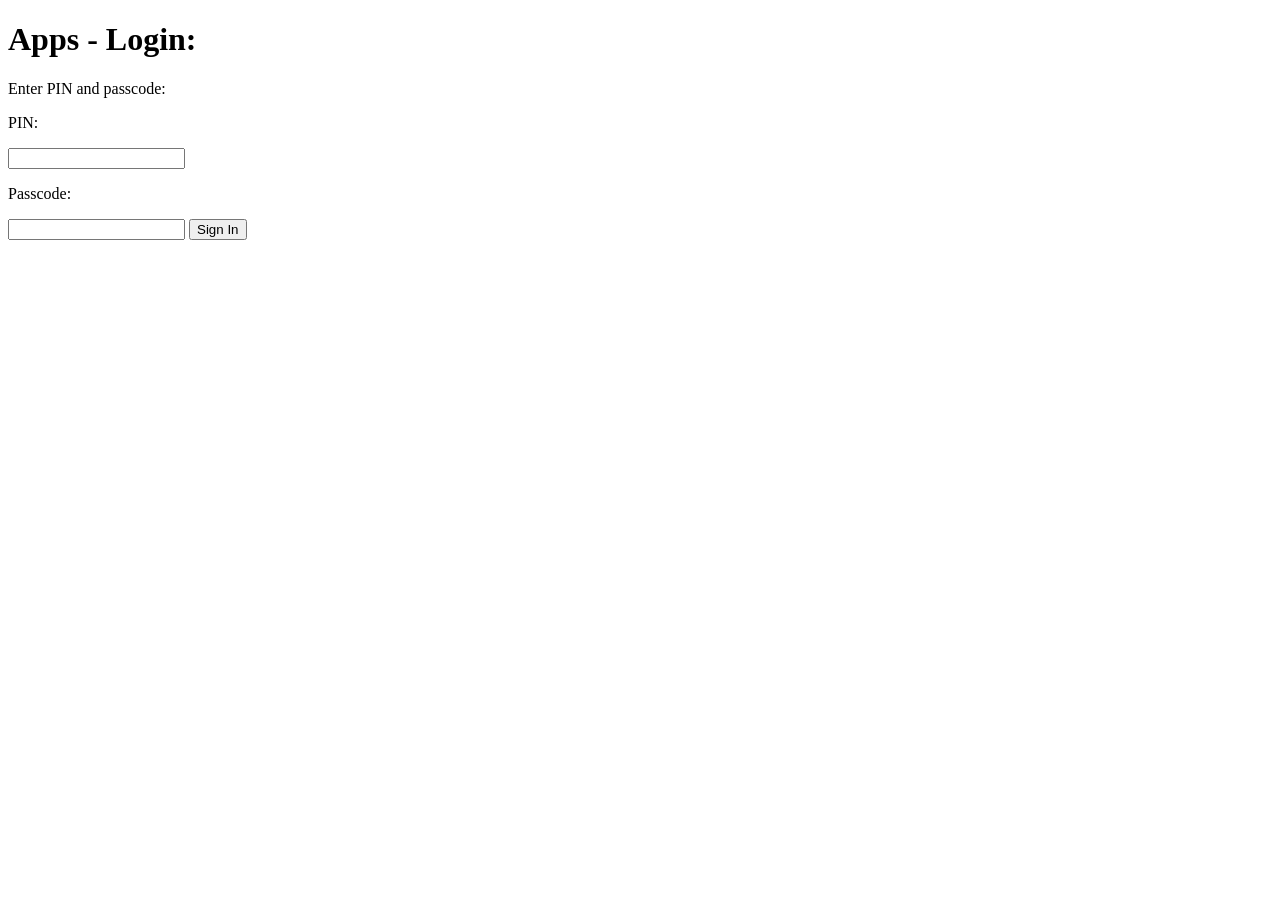
==== index.html @ 8807a713 "Add error field div for sign-in form" ====
<!DOCTYPE html>
<html>
  <head>
    <meta charset="UTF-8">
    <meta name="viewport" content="width=device-width, initial-scale=1.0">
    <title>LimiPlake Apps - Login</title>
  </head>
  <body>
    <h1>Apps - Login:</h1>
    <p>Enter PIN and passcode:</p>
    <div id="fields">
      <p>PIN:</p>
      <input type="number" id="pinf">
      <p>Passcode:</p>
      <input type="password" id="passf">
      <button>Sign In</button>

      <div id="errfld"></div>
    </div>
  </body>
</html>
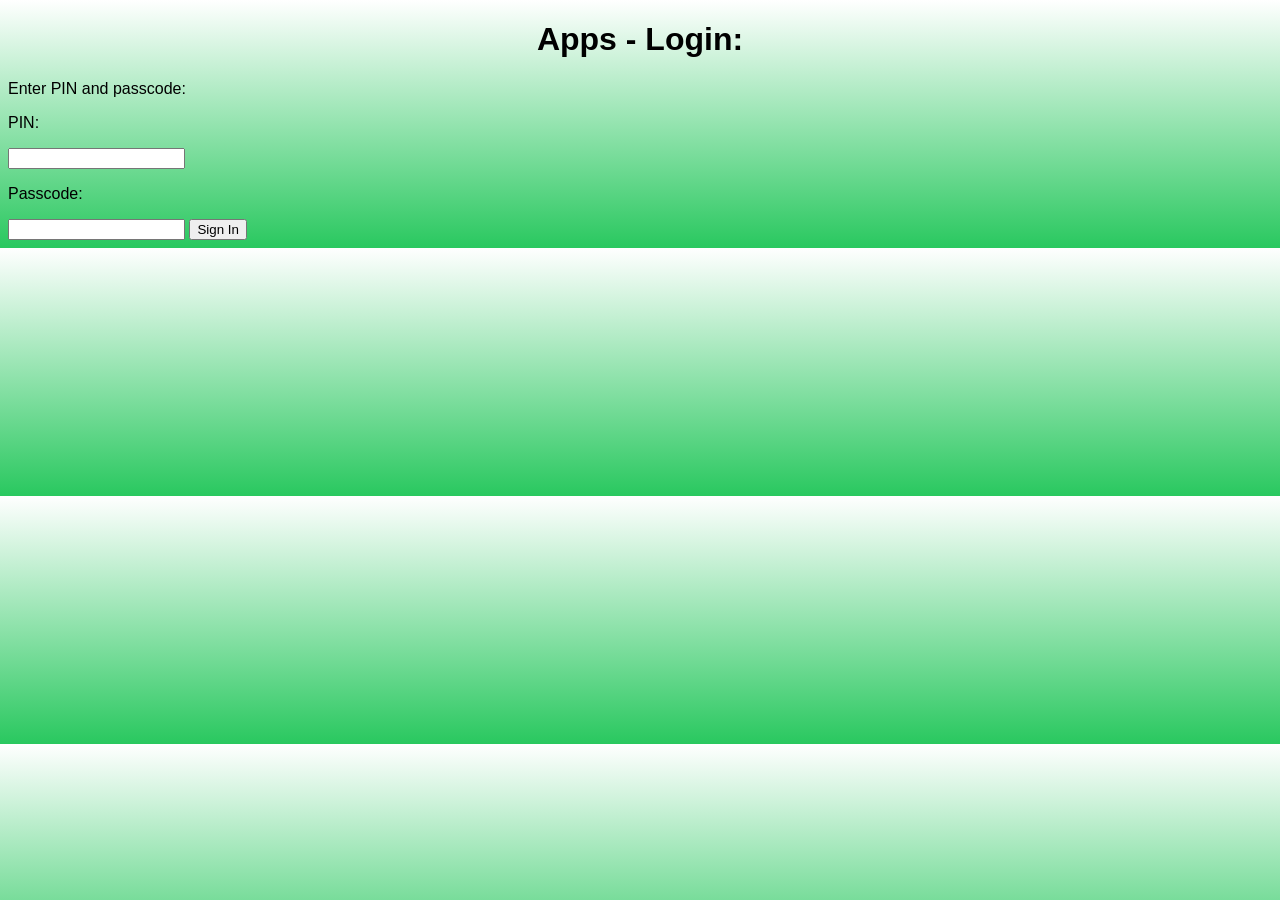
==== commit 75828773: "Update HTML structure for login page" ====
--- a/index.html
+++ b/index.html
@@ -3,17 +3,18 @@
   <head>
     <meta charset="UTF-8">
     <meta name="viewport" content="width=device-width, initial-scale=1.0">
+    <link rel="stylesheet" href="lstyle.css">
     <title>LimiPlake Apps - Login</title>
   </head>
   <body>
     <h1>Apps - Login:</h1>
-    <p>Enter PIN and passcode:</p>
+    <p id="prompt">Enter PIN and passcode:</p>
     <div id="fields">
-      <p>PIN:</p>
+      <p class="tellr">PIN:</p>
       <input type="number" id="pinf">
-      <p>Passcode:</p>
+      <p class="tellr">Passcode:</p>
       <input type="password" id="passf">
-      <button>Sign In</button>
+      <button id="loginactivate">Sign In</button>
 
       <div id="errfld"></div>
     </div>
--- a/lstyle.css
+++ b/lstyle.css
@@ -0,0 +1,8 @@
+body {
+  background: linear-gradient(to bottom, #ffffff 0%, #29c85f 100%);
+  font-family: "Helvetica", "Arial", "system-ui", "sans-serif";
+}
+
+h1 {
+  text-align: center;
+}
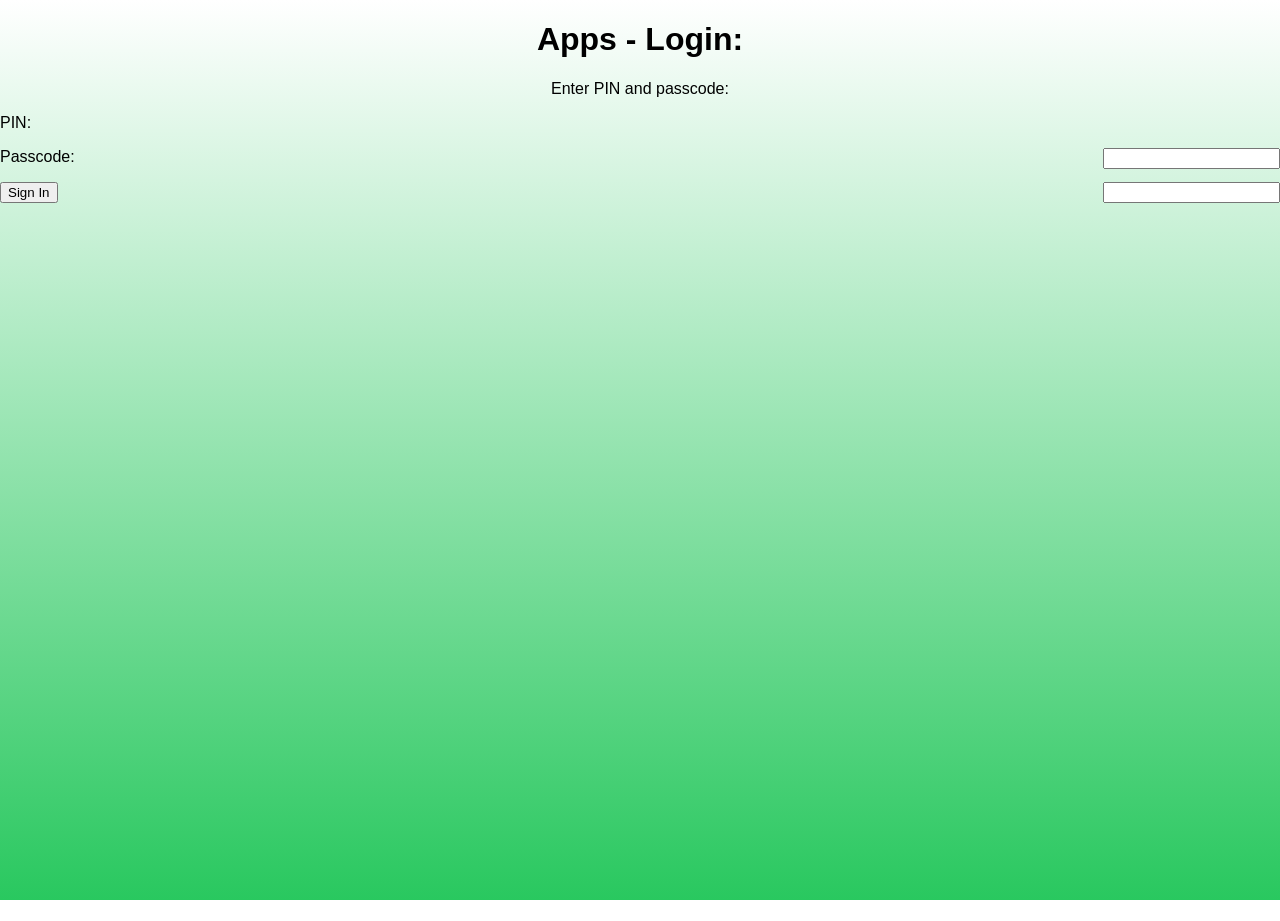
==== commit 1d155d97: "Refactor login fields into separate divs" ====
--- a/index.html
+++ b/index.html
@@ -10,11 +10,16 @@
     <h1>Apps - Login:</h1>
     <p id="prompt">Enter PIN and passcode:</p>
     <div id="fields">
-      <p class="tellr">PIN:</p>
-      <input type="number" id="pinf">
-      <p class="tellr">Passcode:</p>
-      <input type="password" id="passf">
-      <button id="loginactivate">Sign In</button>
+      <div>
+        <p class="tellr">PIN:</p>
+        <input type="number" id="pinf">
+      </div>
+      <div>
+        <p class="tellr">Passcode:</p>
+        <input type="password" id="passf">
+      </div>
+        <button id="loginactivate">Sign In</button>
+      </div>
 
       <div id="errfld"></div>
     </div>
--- a/lstyle.css
+++ b/lstyle.css
@@ -1,8 +1,24 @@
+html {
+  height: 100%;
+}
+
 body {
   background: linear-gradient(to bottom, #ffffff 0%, #29c85f 100%);
+  background-repeat: no-repeat;
+  background-size: cover;
   font-family: "Helvetica", "Arial", "system-ui", "sans-serif";
+  margin: 0;
+  min-height: 100vh;
 }
 
-h1 {
+h1, p {
   text-align: center;
 }
+
+.tellr {
+  text-align: left;
+}
+
+input {
+  float: right;
+}
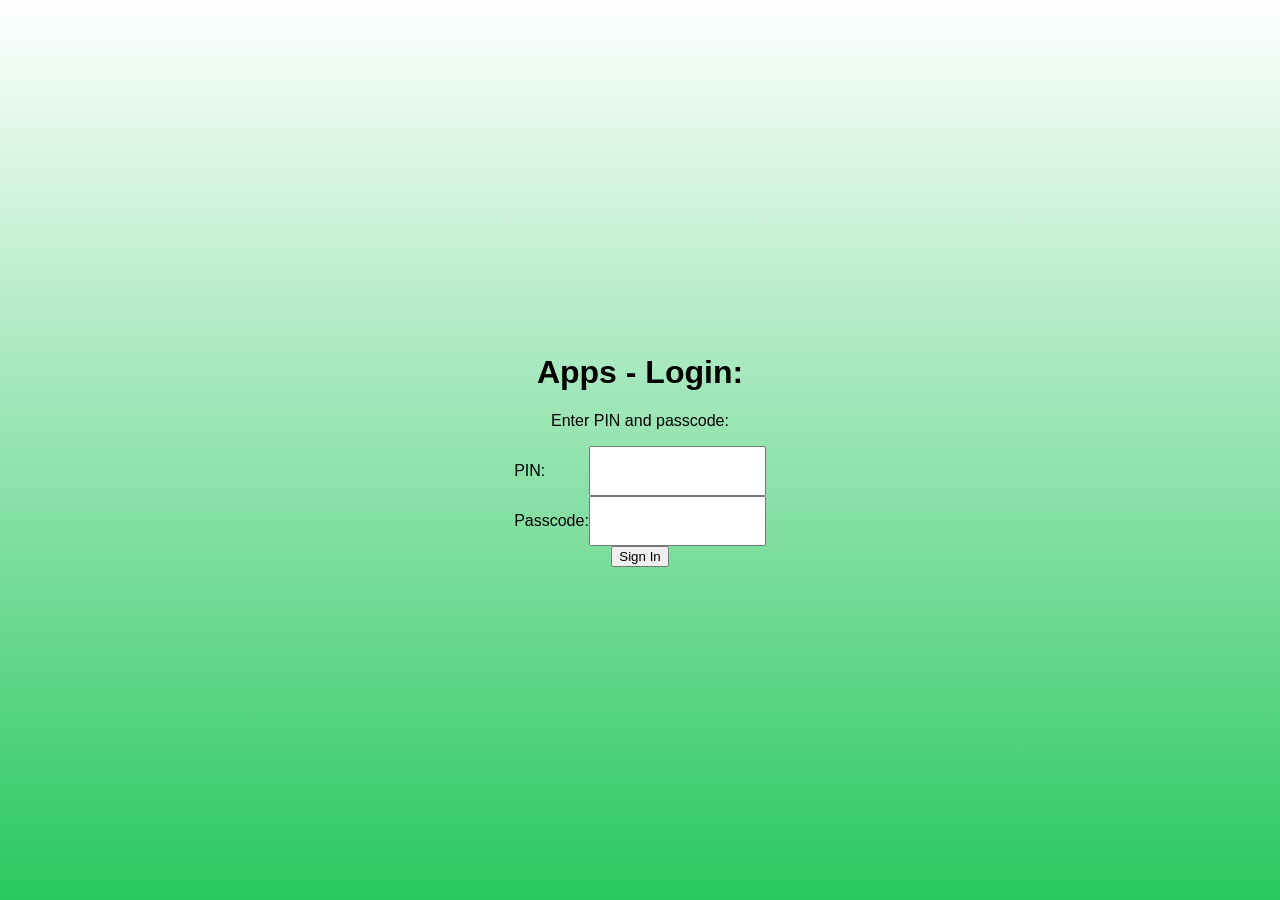
==== commit 1a83cb7a: "Add login box div to index.html" ====
--- a/index.html
+++ b/index.html
@@ -6,15 +6,15 @@
     <link rel="stylesheet" href="lstyle.css">
     <title>LimiPlake Apps - Login</title>
   </head>
-  <body>
+  <body><div id="loginbox">
     <h1>Apps - Login:</h1>
     <p id="prompt">Enter PIN and passcode:</p>
     <div id="fields">
-      <div>
+      <div class="row">
         <p class="tellr">PIN:</p>
         <input type="number" id="pinf">
       </div>
-      <div>
+      <div class="row">
         <p class="tellr">Passcode:</p>
         <input type="password" id="passf">
       </div>
--- a/lstyle.css
+++ b/lstyle.css
@@ -9,6 +9,11 @@
   font-family: "Helvetica", "Arial", "system-ui", "sans-serif";
   margin: 0;
   min-height: 100vh;
+  display: flex;
+  justify-content: center;
+  align-items: center;
+  flex-direction: column;
+  text-align: center;
 }
 
 h1, p {
@@ -19,6 +24,8 @@
   text-align: left;
 }
 
-input {
-  float: right;
+.row {
+  display: flex;
+  justify-content: space-between;
+  width: 100%;
 }
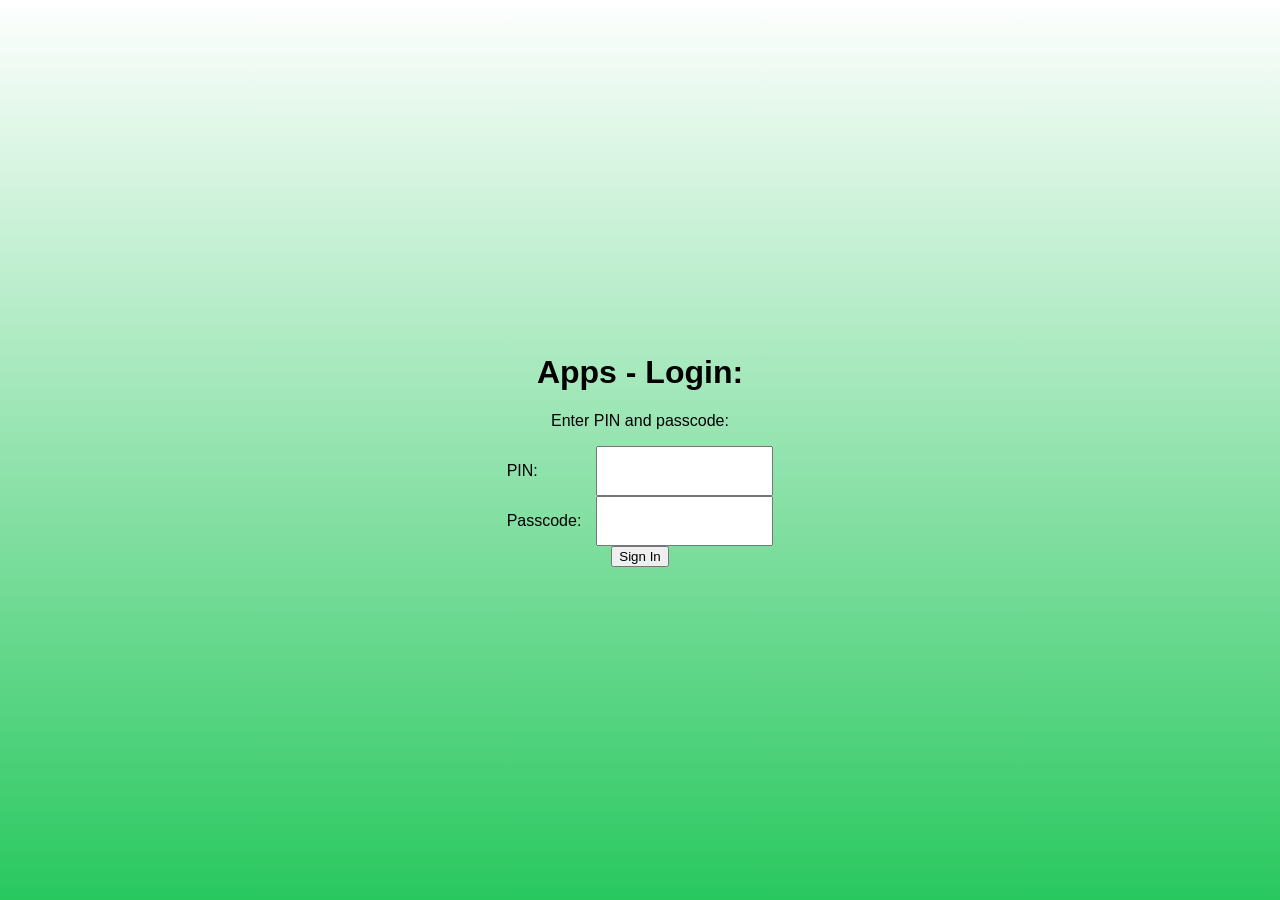
==== commit d008a110: "Add script tag for login.js in index.html" ====
--- a/index.html
+++ b/index.html
@@ -23,5 +23,6 @@
 
       <div id="errfld"></div>
     </div>
+    <script src="login.js"></script>
   </body>
 </html>
--- a/lstyle.css
+++ b/lstyle.css
@@ -22,6 +22,7 @@
 
 .tellr {
   text-align: left;
+  margin-right: 15px
 }
 
 .row {
